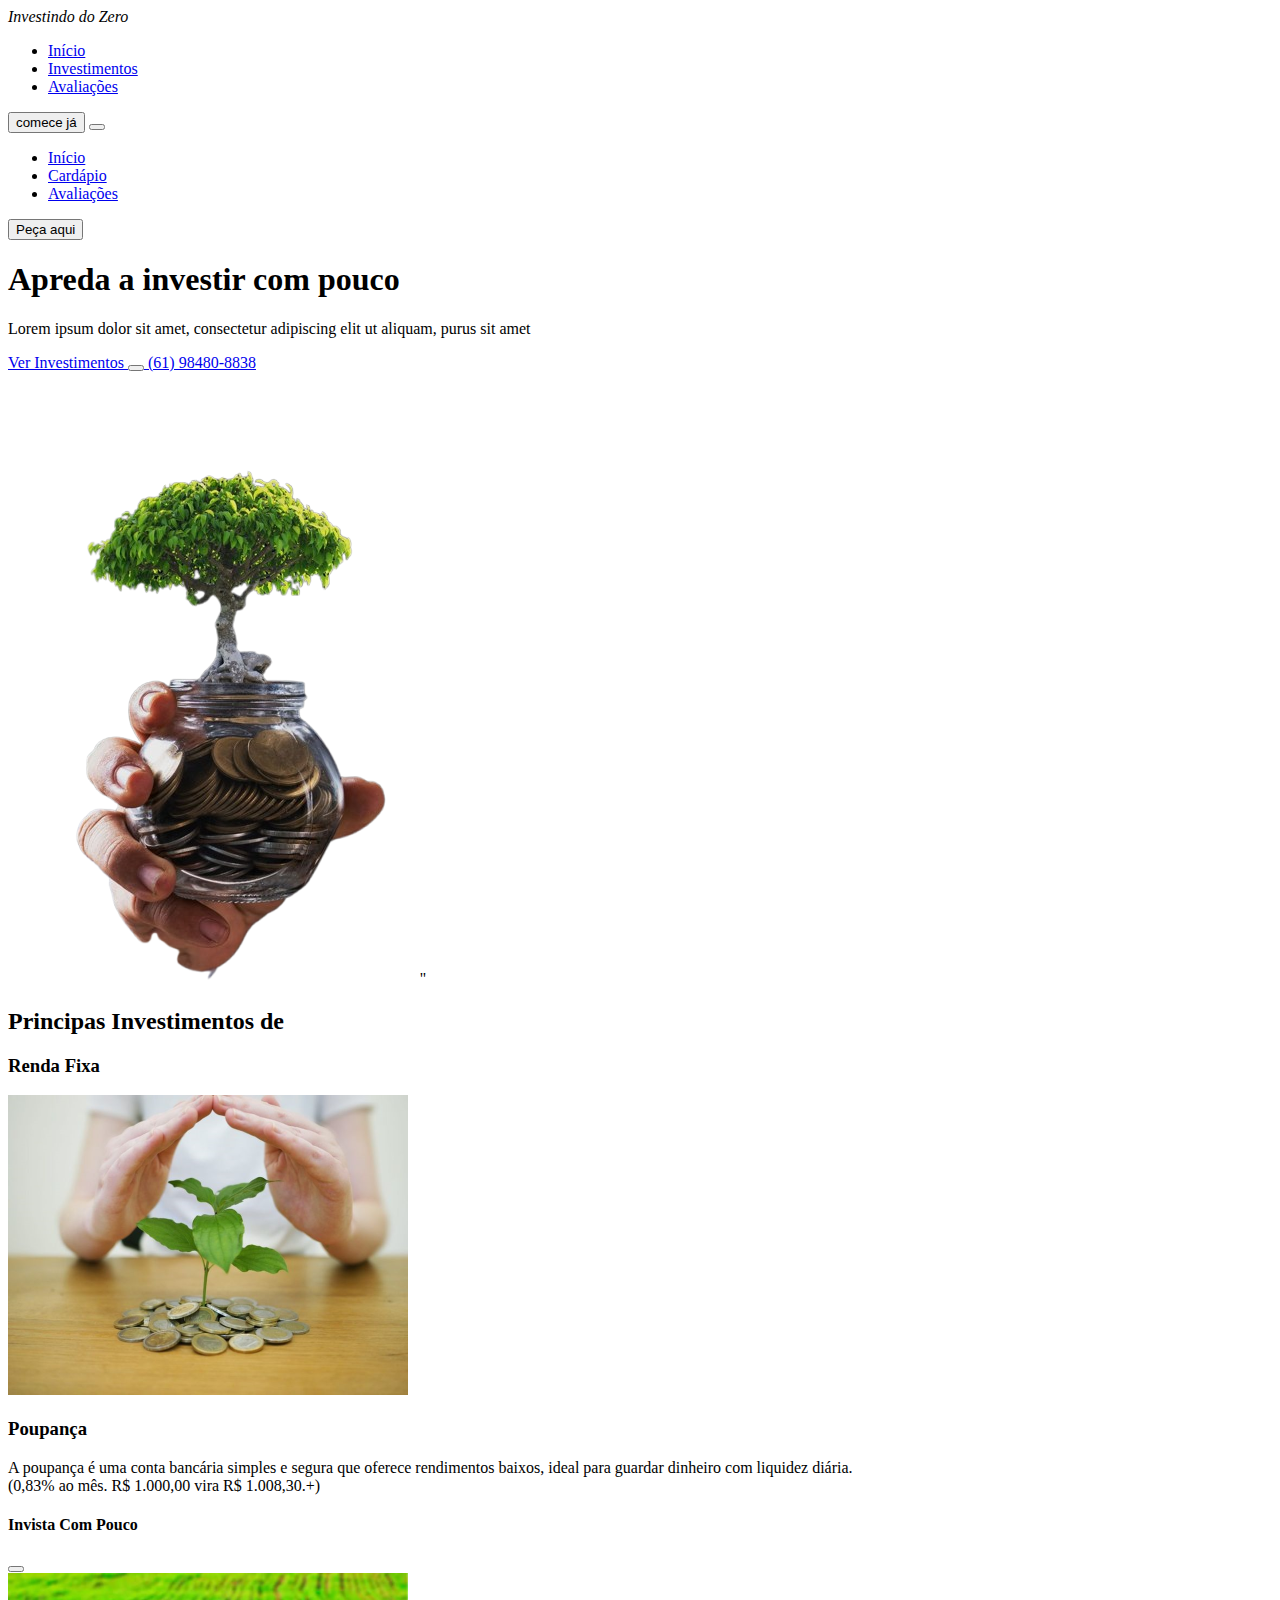
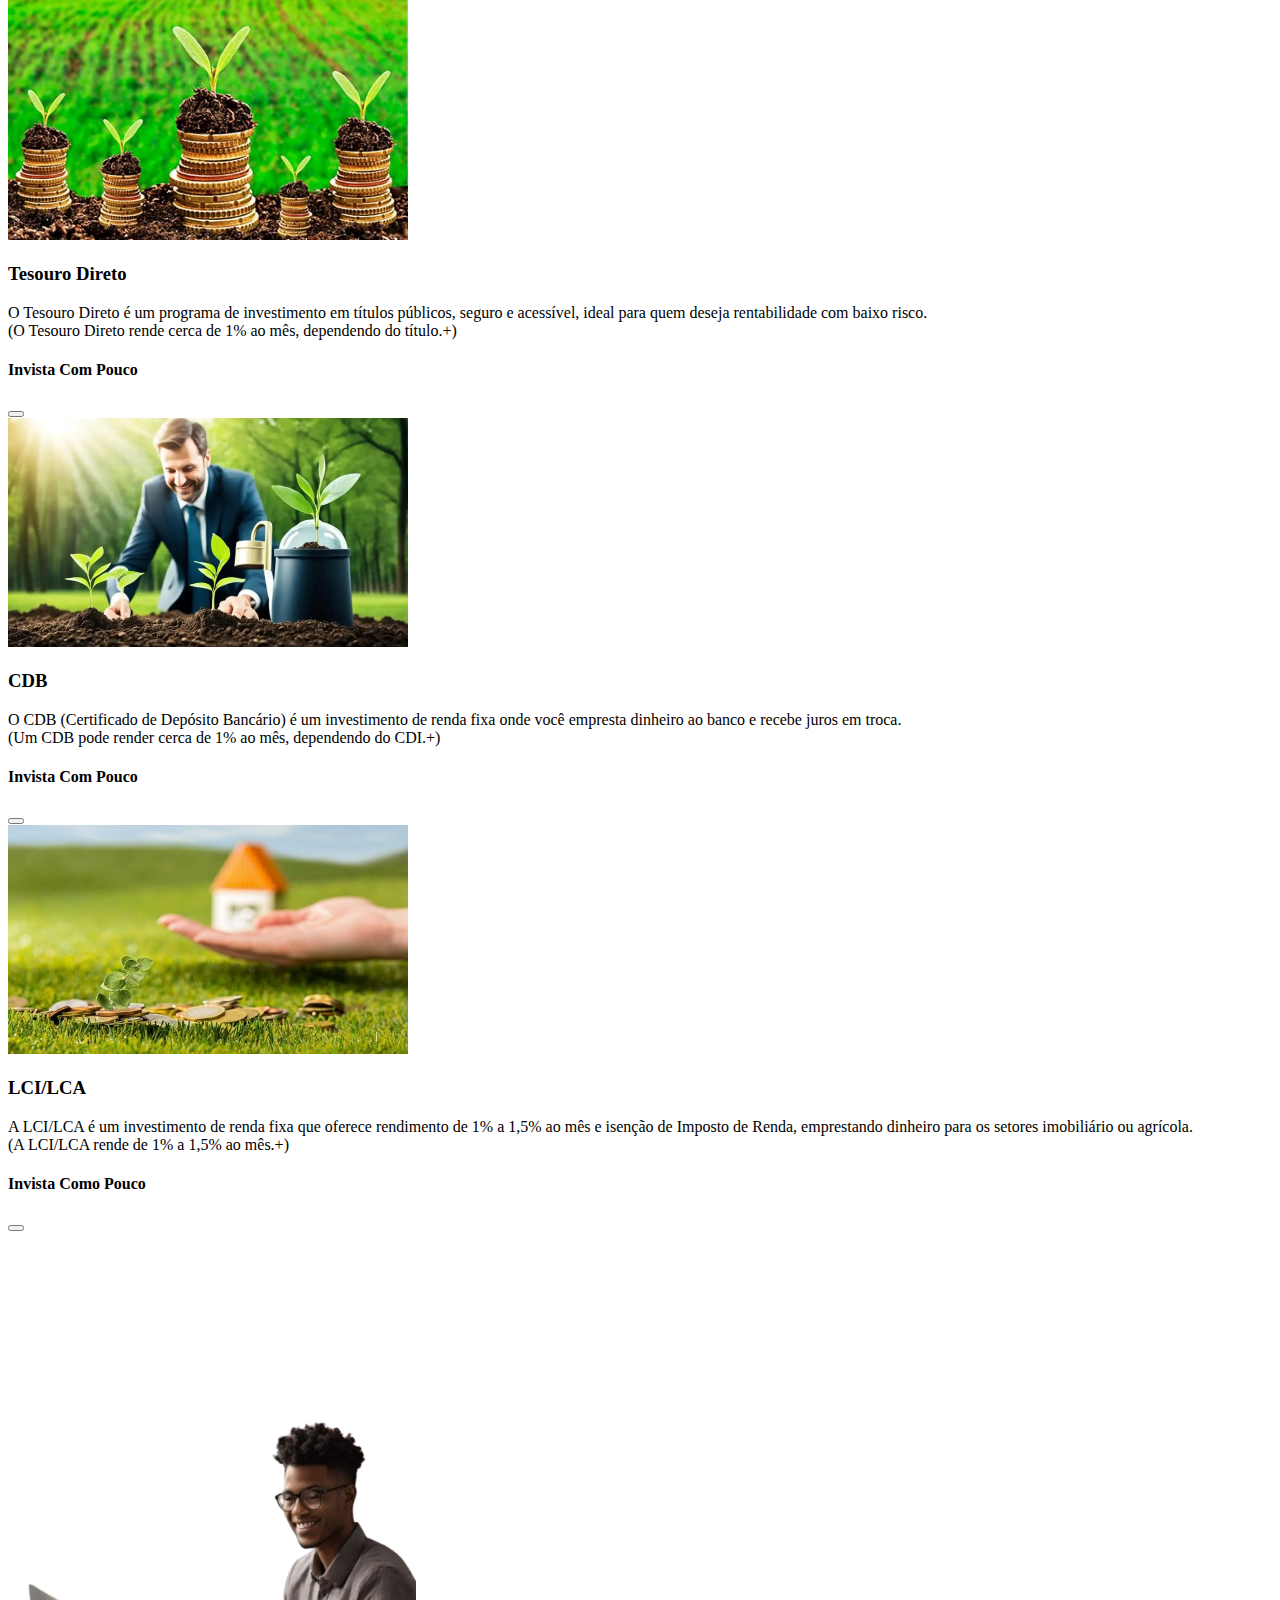
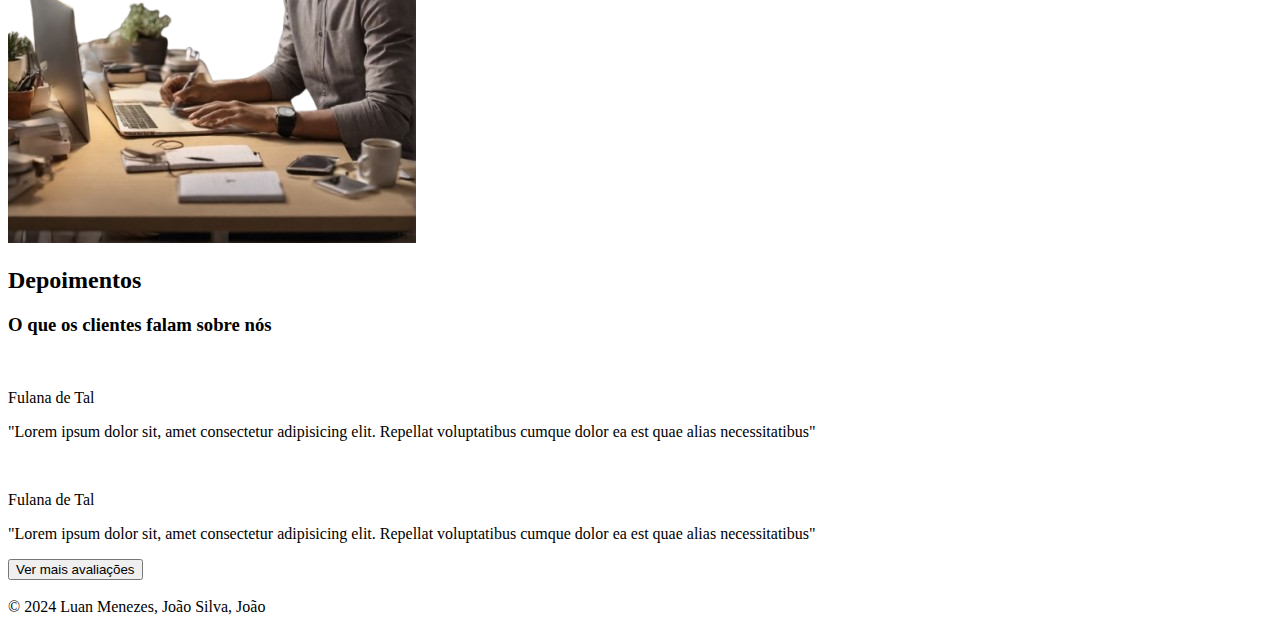
==== index.html @ 3d3a20c3 "Primeiro commit" ====
<!DOCTYPE html>
<html lang="pt-br">
<head>
    <meta charset="UTF-8">
    <meta name="viewport" content="width=device-width, initial-scale=1.0">
    <link rel="stylesheet" href="https://cdnjs.cloudflare.com/ajax/libs/font-awesome/6.5.1/css/all.min.css" integrity="sha512-DTOQO9RWCH3ppGqcWaEA1BIZOC6xxalwEsw9c2QQeAIftl+Vegovlnee1c9QX4TctnWMn13TZye+giMm8e2LwA==" crossorigin="anonymous" referrerpolicy="no-referrer" />
    <link rel="stylesheet" href="src/styles/styles.css">

    <script src="https://cdnjs.cloudflare.com/ajax/libs/jquery/3.7.1/jquery.min.js" integrity="sha512-v2CJ7UaYy4JwqLDIrZUI/4hqeoQieOmAZNXBeQyjo21dadnwR+8ZaIJVT8EE2iyI61OV8e6M8PP2/4hpQINQ/g==" crossorigin="anonymous" referrerpolicy="no-referrer"></script>
    <script src="https://unpkg.com/scrollreveal"></script>
    <title>Projeto Integrador</title>
</head>
<body>
    <header>
        <nav id="navbar">
            <i class="fa-solid fa-money-bill-trend-up" id="nav_logo"> Investindo do Zero</i>

            <ul id="nav_list">
                <li class="nav-item active">
                    <a href="#home">Início</a>
                </li>
                <li class="nav-item">
                    <a href="#menu">Investimentos</a>
                </li>
                <li class="nav-item">
                    <a href="#testimonials">Avaliações</a>
                </li>
            </ul>

            <button class="btn-default">
                comece já 
            </button>

            <button id="mobile_btn">
                <i class="fa-solid fa-bars"></i>
            </button>
        </nav>

        <div id="mobile_menu">
            <ul id="mobile_nav_list">
                <li class="nav-item">
                    <a href="#home">Início</a>
                </li>
                <li class="nav-item">
                    <a href="#menu">Cardápio</a>
                </li>
                <li class="nav-item">
                    <a href="#testimonials">Avaliações</a>
                </li>
            </ul>

            <button class="btn-default">
                Peça aqui
            </button>
        </div>
    </header>

    <main id="content">
        <section id="home">
            <div class="shape"></div>
            <div id="cta">
                <h1 class="title">
                    Apreda a investir com 
                    <span>pouco</span>
                </h1>

                <p class="description">
                    Lorem ipsum dolor sit amet, consectetur 
                    adipiscing elit ut aliquam, purus sit amet
                </p>

                <div id="cta_buttons">
                    <a href="#" class="btn-default">
                        Ver Investimentos
                    </a>

                    <a href="tel:+55555555555" id="phone_button">
                        <button class="btn-default">
                            <i class="fa-solid fa-phone"></i>
                        </button>
                        (61) 98480-8838
                    </a>
                </div>

                <div class="social-media-buttons">
                    <a href="">
                        <i class="fa-brands fa-whatsapp"></i>
                    </a>

                    <a href="">
                        <i class="fa-brands fa-instagram"></i>
                    </a>

                    <a href="">
                        <i class="fa-brands fa-facebook"></i>
                    </a>
                </div>
            </div>

            <div id="banner">
                <img src="src/images/capa-pi-removebg-preview.png" alt=""> ''
            </div>
        </section>

        <section id="menu">
            <h2 class="section-title">Principas Investimentos de </h2>
            <h3 class="section-subtitle">Renda Fixa</h3>

            <div id="dishes">
                <div class="dish">
                    <div class="dish-heart">
                        <i class="fa-solid fa-heart"></i>
                    </div>

                    <img src="src/images/poupança.png" class="dish-image" alt="">

                    <h3 class="dish-title">
                        Poupança
                    </h3>

                    <span class="dish-description">
                        A poupança é uma conta bancária simples e segura que oferece rendimentos baixos, ideal para guardar dinheiro com liquidez diária.        
                     </span>

                    <div class="dish-rate">
                        <i class="fa-solid fa-star"></i>
                        <i class="fa-solid fa-star"></i>
                        <i class="fa-solid fa-star"></i>
                        <i class="fa-solid fa-star"></i>
                        <i class="fa-solid fa-star"></i>
                        <span>(0,83% ao mês.
                            R$ 1.000,00 vira R$ 1.008,30.+)</span>
                    </div>

                    <div class="dish-price">
                        <h4>Invista Com Pouco</h4>
                        <button class="btn-default">
                            <i class="fa-solid fa-basket-shopping"></i>
                        </button>
                    </div>
                </div>

                <div class="dish">
                    <div class="dish-heart">
                        <i class="fa-solid fa-heart"></i>
                    </div>

                    <img src="src/images/tesourodireto.png" class="dish-image" alt="">

                    <h3 class="dish-title">
                        Tesouro Direto
                    </h3>

                    <span class="dish-description">
                        O Tesouro Direto é um programa de investimento em títulos públicos, seguro e acessível, ideal para quem deseja rentabilidade com baixo risco.
                    </span>

                    <div class="dish-rate">
                        <i class="fa-solid fa-star"></i>
                        <i class="fa-solid fa-star"></i>
                        <i class="fa-solid fa-star"></i>
                        <i class="fa-solid fa-star"></i>
                        <i class="fa-solid fa-star"></i>
                        <span>(O Tesouro Direto rende cerca de 1% ao mês, dependendo do título.+)</span>
                    </div>

                    <div class="dish-price">
                        <h4>Invista Com Pouco</h4>
                        <button class="btn-default">
                            <i class="fa-solid fa-basket-shopping"></i>
                        </button>
                    </div>
                </div>

                <div class="dish">
                    <div class="dish-heart">
                        <i class="fa-solid fa-heart"></i>
                    </div>

                    <img src="src/images/cdb.png" class="dish-image" alt="">

                    <h3 class="dish-title">
                        CDB
                    </h3>

                    <span class="dish-description">
                        O CDB (Certificado de Depósito Bancário) é um investimento de renda fixa onde você empresta dinheiro ao banco e recebe juros em troca.  
                    </span>

                    <div class="dish-rate">
                        <i class="fa-solid fa-star"></i>
                        <i class="fa-solid fa-star"></i>
                        <i class="fa-solid fa-star"></i>
                        <i class="fa-solid fa-star"></i>
                        <i class="fa-solid fa-star"></i>
                        <span>(Um CDB pode render cerca de 1% ao mês, dependendo do CDI.+)</span>
                    </div>

                    <div class="dish-price">
                        <h4>Invista Com Pouco</h4>
                        <button class="btn-default">
                            <i class="fa-solid fa-basket-shopping"></i>
                        </button>
                    </div>
                </div>

                <div class="dish">
                    <div class="dish-heart">
                        <i class="fa-solid fa-heart"></i>
                    </div>

                    <img src="src/images/lca-lci.png" class="dish-image" alt="">

                    <h3 class="dish-title">
                        LCI/LCA
                    </h3>

                    <span class="dish-description">
                        A LCI/LCA é um investimento de renda fixa que oferece rendimento de 1% a 1,5% ao mês e isenção de Imposto de Renda, emprestando dinheiro para os setores imobiliário ou agrícola.
                    </span>

                    <div class="dish-rate">
                        <i class="fa-solid fa-star"></i>
                        <i class="fa-solid fa-star"></i>
                        <i class="fa-solid fa-star"></i>
                        <i class="fa-solid fa-star"></i>
                        <i class="fa-solid fa-star"></i>
                        <span>(A LCI/LCA rende de 1% a 1,5% ao mês.+)</span>
                    </div>

                    <div class="dish-price">
                        <h4>Invista Como Pouco</h4>
                        <button class="btn-default">
                            <i class="fa-solid fa-basket-shopping"></i>
                        </button>
                    </div>
                </div>
            </div>
        </section>

        <section id="testimonials">
            <img src="src/images/investidor-removebg-preview (1).png" id="testimonial_chef" alt="">

            <div id="testimonials_content">
                <h2 class="section-title">
                    Depoimentos
                </h2>
                <h3 class="section-subtitle">
                    O que os clientes falam sobre nós
                </h3>

                <div id="feedbacks">
                    <div class="feedback">
                        <img src="src/images/avatar.png" class="feedback-avatar" alt="">

                        <div class="feedback-content">
                            <p>
                                Fulana de Tal
                                <span>
                                    <i class="fa-solid fa-star"></i>
                                    <i class="fa-solid fa-star"></i>
                                    <i class="fa-solid fa-star"></i>
                                    <i class="fa-solid fa-star"></i>
                                    <i class="fa-solid fa-star"></i>
                                </span>
                            </p>
                            <p>
                                "Lorem ipsum dolor sit, amet consectetur adipisicing elit.
                                Repellat voluptatibus cumque dolor ea est quae alias necessitatibus"
                            </p>
                        </div>
                    </div>

                    <div class="feedback">
                        <img src="src/images/avatar.png" class="feedback-avatar" alt="">

                        <div class="feedback-content">
                            <p>
                                Fulana de Tal
                                <span>
                                    <i class="fa-solid fa-star"></i>
                                    <i class="fa-solid fa-star"></i>
                                    <i class="fa-solid fa-star"></i>
                                    <i class="fa-solid fa-star"></i>
                                    <i class="fa-solid fa-star"></i>
                                </span>
                            </p>
                            <p>
                                "Lorem ipsum dolor sit, amet consectetur adipisicing elit.
                                Repellat voluptatibus cumque dolor ea est quae alias necessitatibus"
                            </p>
                        </div>
                    </div>
                </div>

                <button class="btn-default">
                    Ver mais avaliações
                </button>
            </div>
        </section>
    </main>

    <footer>
        <img src="src/images/wave.svg" alt="">

        <div id="footer_items">
            <span id="copyright">
                &copy 2024 Luan Menezes, João Silva, João 
            </span>

            <div class="social-media-buttons">
                <a href="">
                    <i class="fa-brands fa-whatsapp"></i>
                </a>

                <a href="">
                    <i class="fa-brands fa-instagram"></i>
                </a>

                <a href="">
                    <i class="fa-brands fa-facebook"></i>
                </a>
            </div>
        </div>
    </footer>
    <script src="src/javascript/script.js"></script>
</body>
</html>
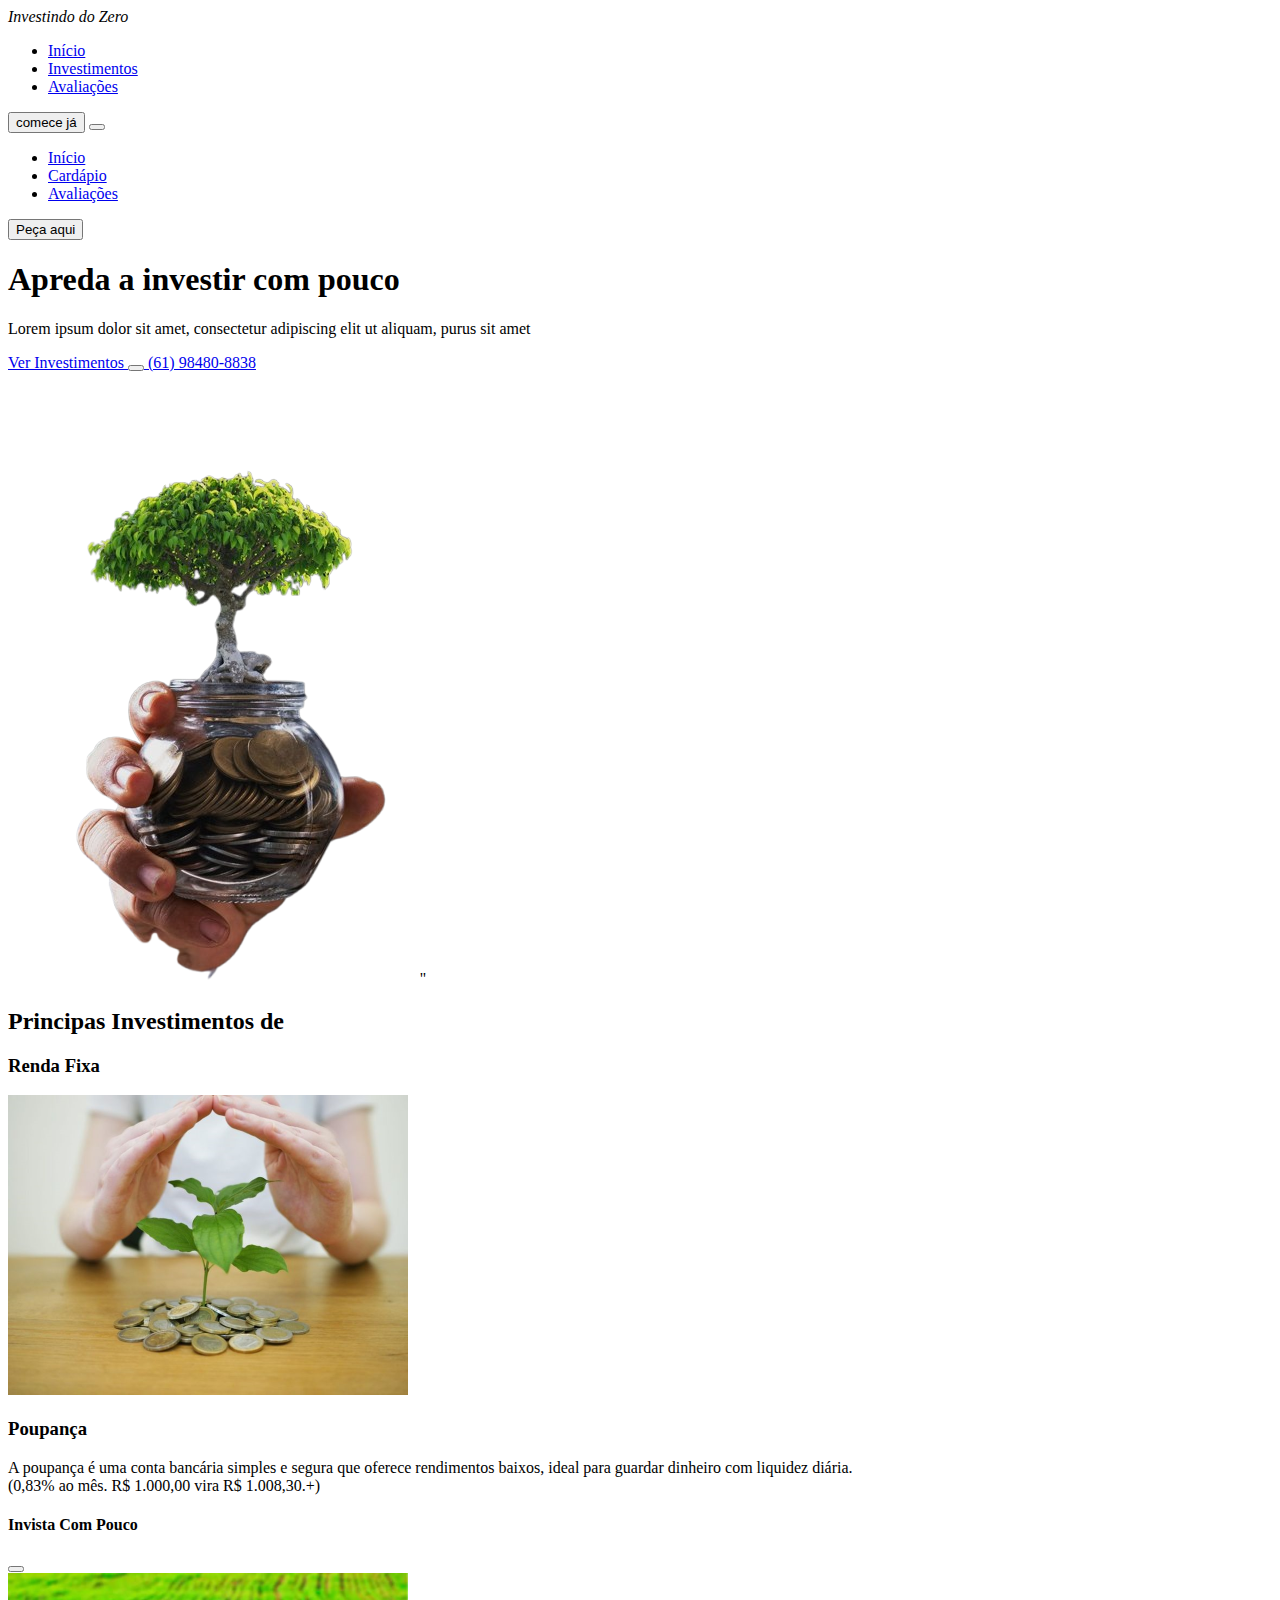
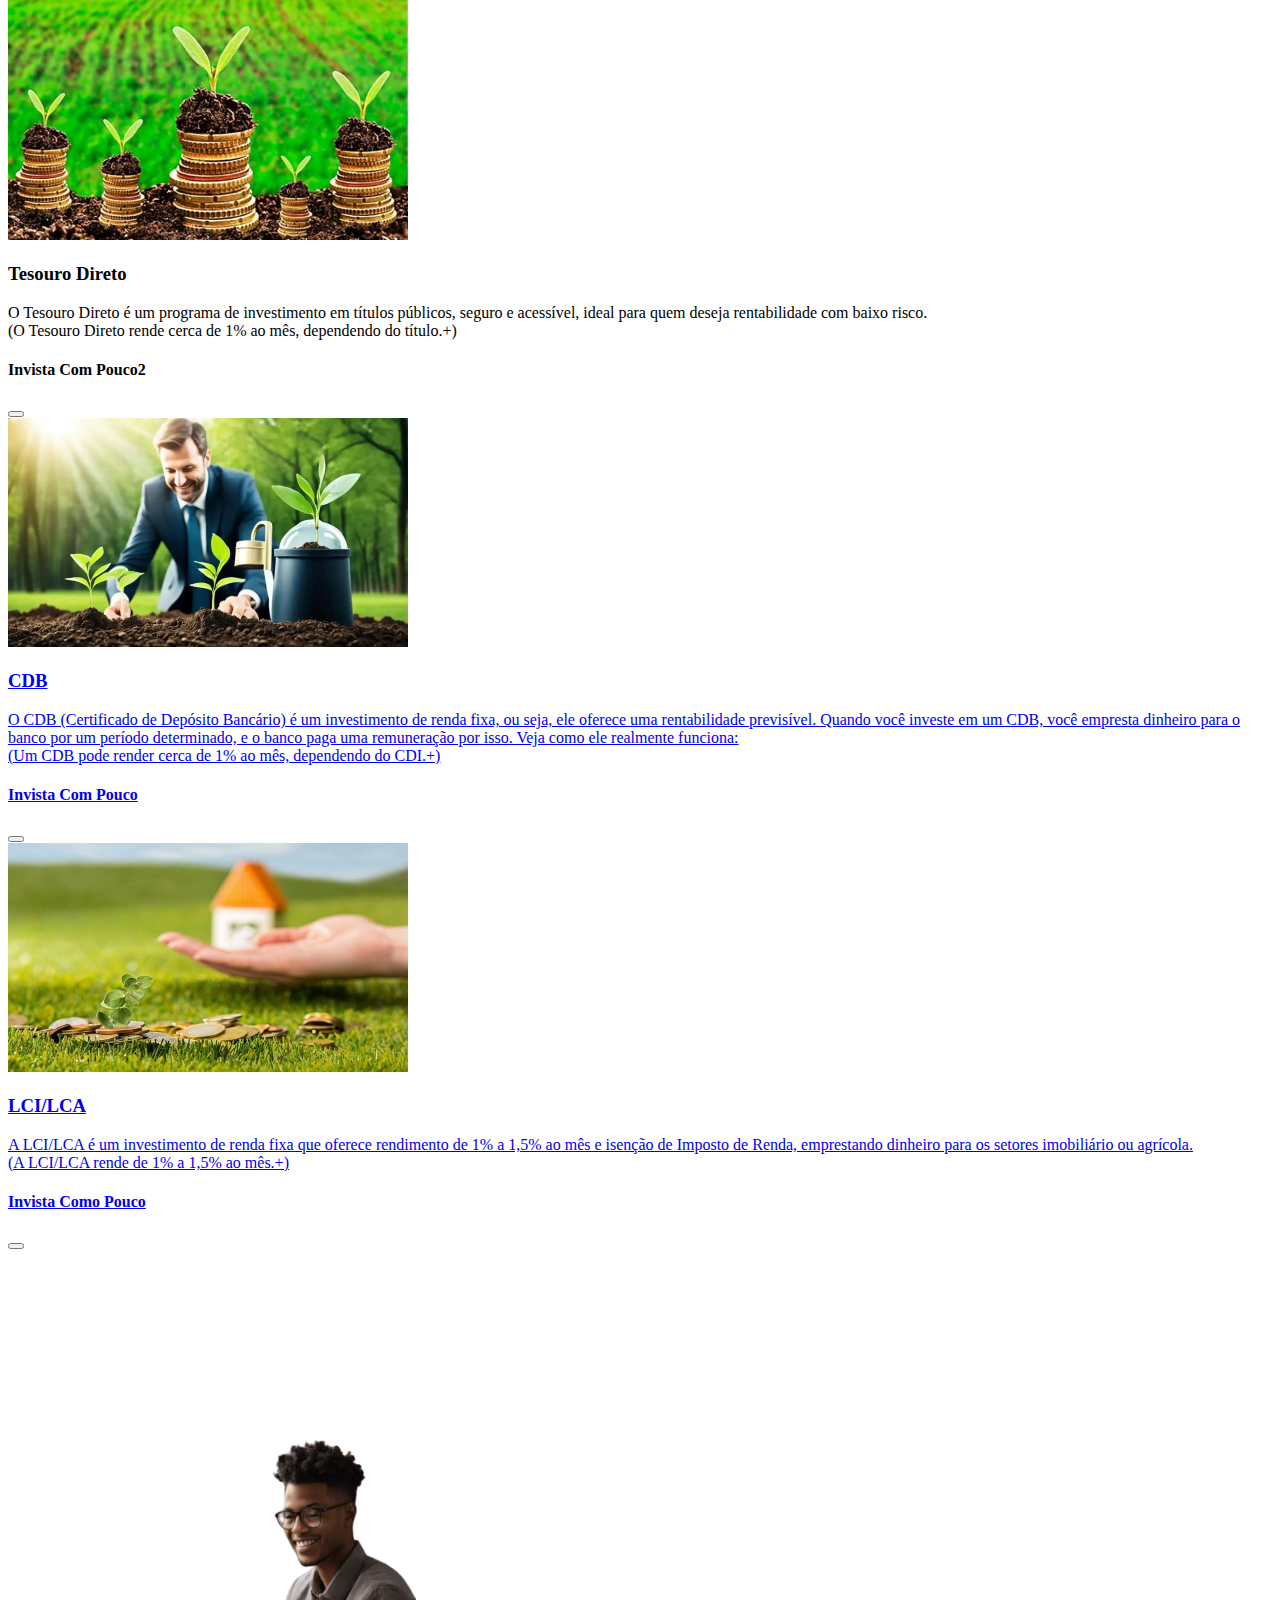
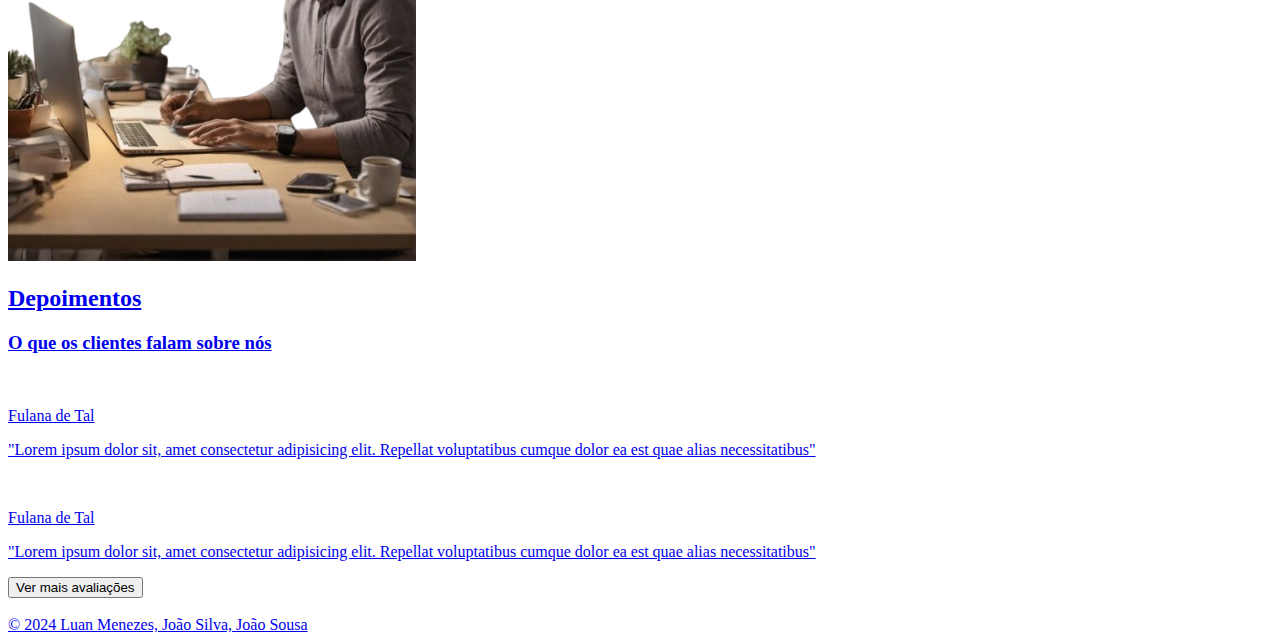
==== commit ec088f02: "projeto integrador" ====
--- a/index.html
+++ b/index.html
@@ -134,9 +134,11 @@
 
                     <div class="dish-price">
                         <h4>Invista Com Pouco</h4>
-                        <button class="btn-default">
-                            <i class="fa-solid fa-basket-shopping"></i>
-                        </button>
+                        <a href="https://youtu.be/QkjtIwKwWyA?si=kIDJcYR1qQXfzOkz" target="_blank">
+                            <button class="redirectButton btn-default">
+                                <i class="fa-solid fa-basket-shopping"></i>
+                            </button>
+                        </a>
                     </div>
                 </div>
 
@@ -165,10 +167,11 @@
                     </div>
 
                     <div class="dish-price">
-                        <h4>Invista Com Pouco</h4>
-                        <button class="btn-default">
-                            <i class="fa-solid fa-basket-shopping"></i>
-                        </button>
+                        <h4>Invista Com Pouco2</h4>
+                        <a href="https://youtu.be/QkjtIwKwWyA?si=kIDJcYR1qQXfzOkz" target="_blank">
+                            <button class="redirectButton btn-default">
+                                <i class="fa-solid fa-basket-shopping"></i>
+                            </button>
                     </div>
                 </div>
 
@@ -184,7 +187,7 @@
                     </h3>
 
                     <span class="dish-description">
-                        O CDB (Certificado de Depósito Bancário) é um investimento de renda fixa onde você empresta dinheiro ao banco e recebe juros em troca.  
+                        O CDB (Certificado de Depósito Bancário) é um investimento de renda fixa, ou seja, ele oferece uma rentabilidade previsível. Quando você investe em um CDB, você empresta dinheiro para o banco por um período determinado, e o banco paga uma remuneração por isso. Veja como ele realmente funciona:
                     </span>
 
                     <div class="dish-rate">
@@ -198,9 +201,10 @@
 
                     <div class="dish-price">
                         <h4>Invista Com Pouco</h4>
-                        <button class="btn-default">
-                            <i class="fa-solid fa-basket-shopping"></i>
-                        </button>
+                        <a href="https://youtu.be/QkjtIwKwWyA?si=kIDJcYR1qQXfzOkz" target="_blank">
+                            <button class="redirectButton btn-default">
+                                <i class="fa-solid fa-basket-shopping"></i>
+                            </button>
                     </div>
                 </div>
 
@@ -230,9 +234,10 @@
 
                     <div class="dish-price">
                         <h4>Invista Como Pouco</h4>
-                        <button class="btn-default">
-                            <i class="fa-solid fa-basket-shopping"></i>
-                        </button>
+                        <a href="https://youtu.be/QkjtIwKwWyA?si=kIDJcYR1qQXfzOkz" target="_blank">
+                            <button class="redirectButton btn-default">
+                                <i class="fa-solid fa-basket-shopping"></i>
+                            </button>
                     </div>
                 </div>
             </div>
@@ -305,7 +310,7 @@
 
         <div id="footer_items">
             <span id="copyright">
-                &copy 2024 Luan Menezes, João Silva, João 
+                &copy 2024 Luan Menezes, João Silva, João Sousa
             </span>
 
             <div class="social-media-buttons">
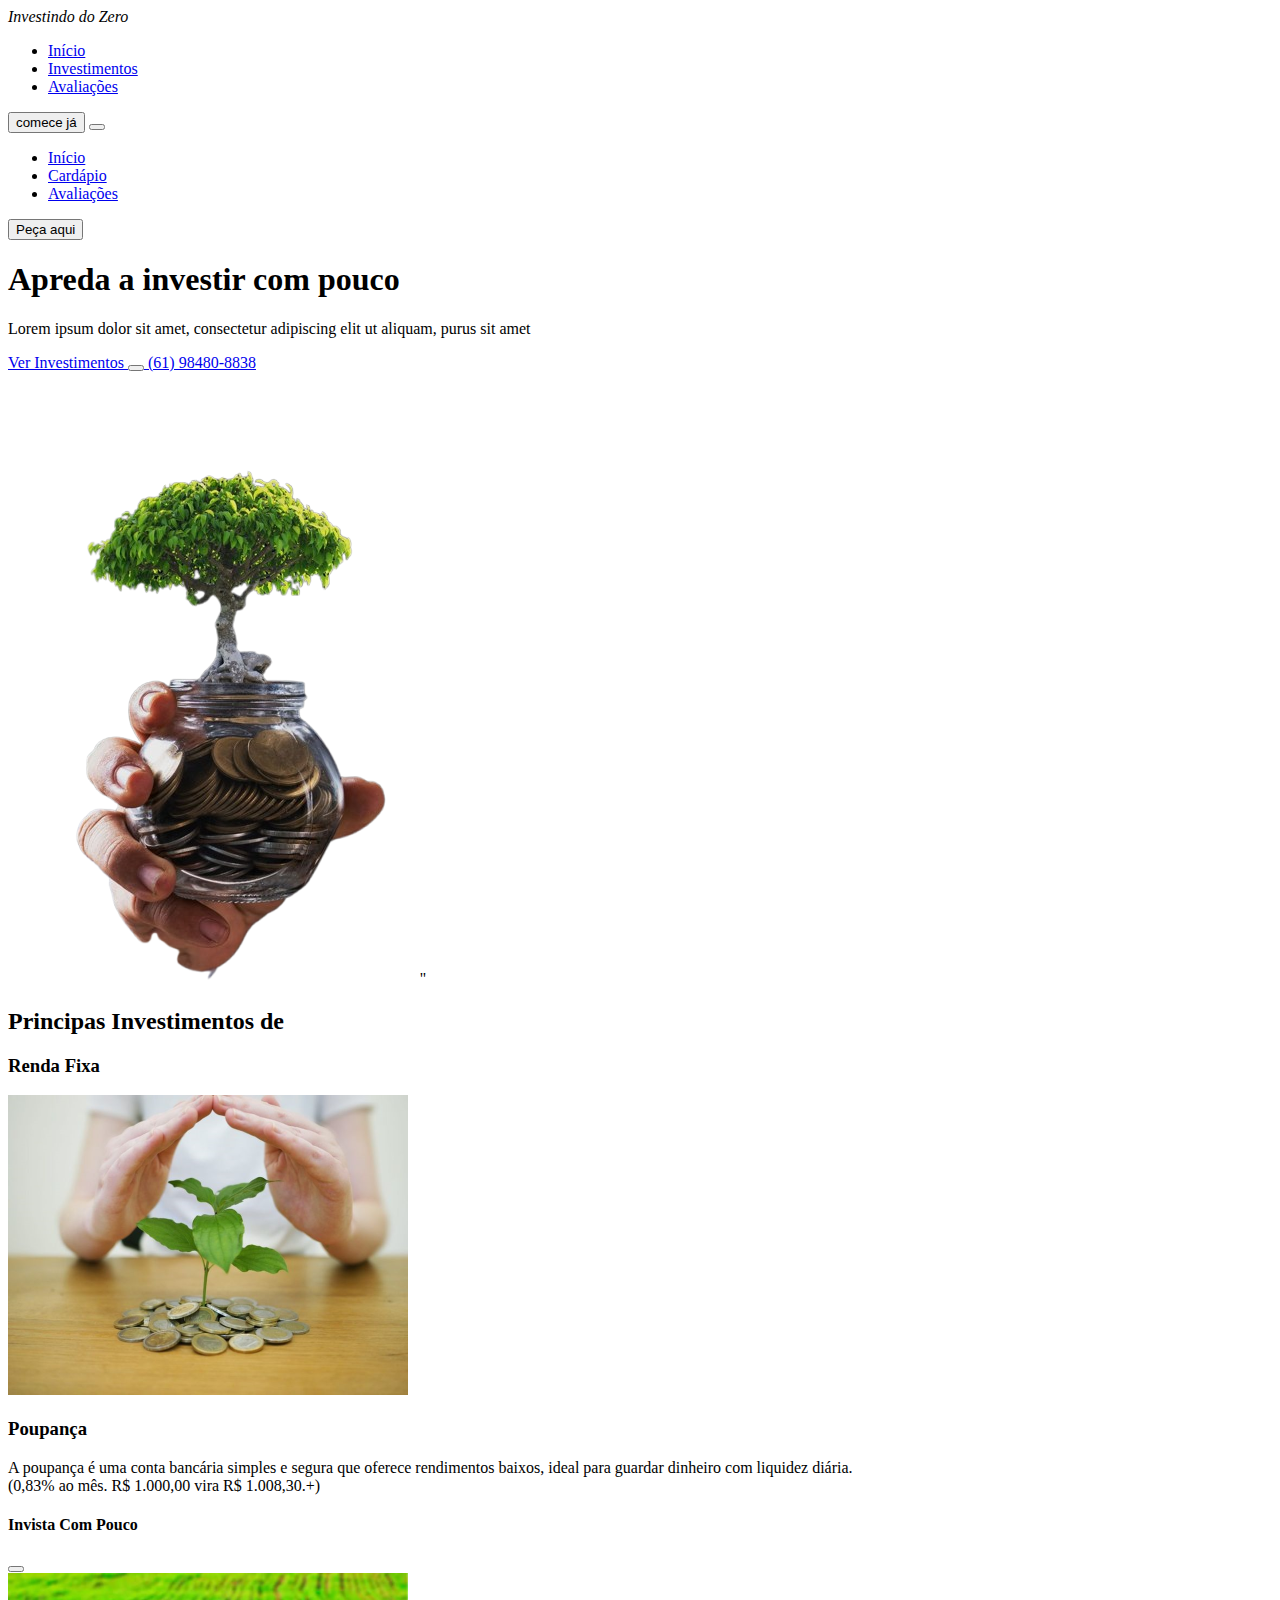
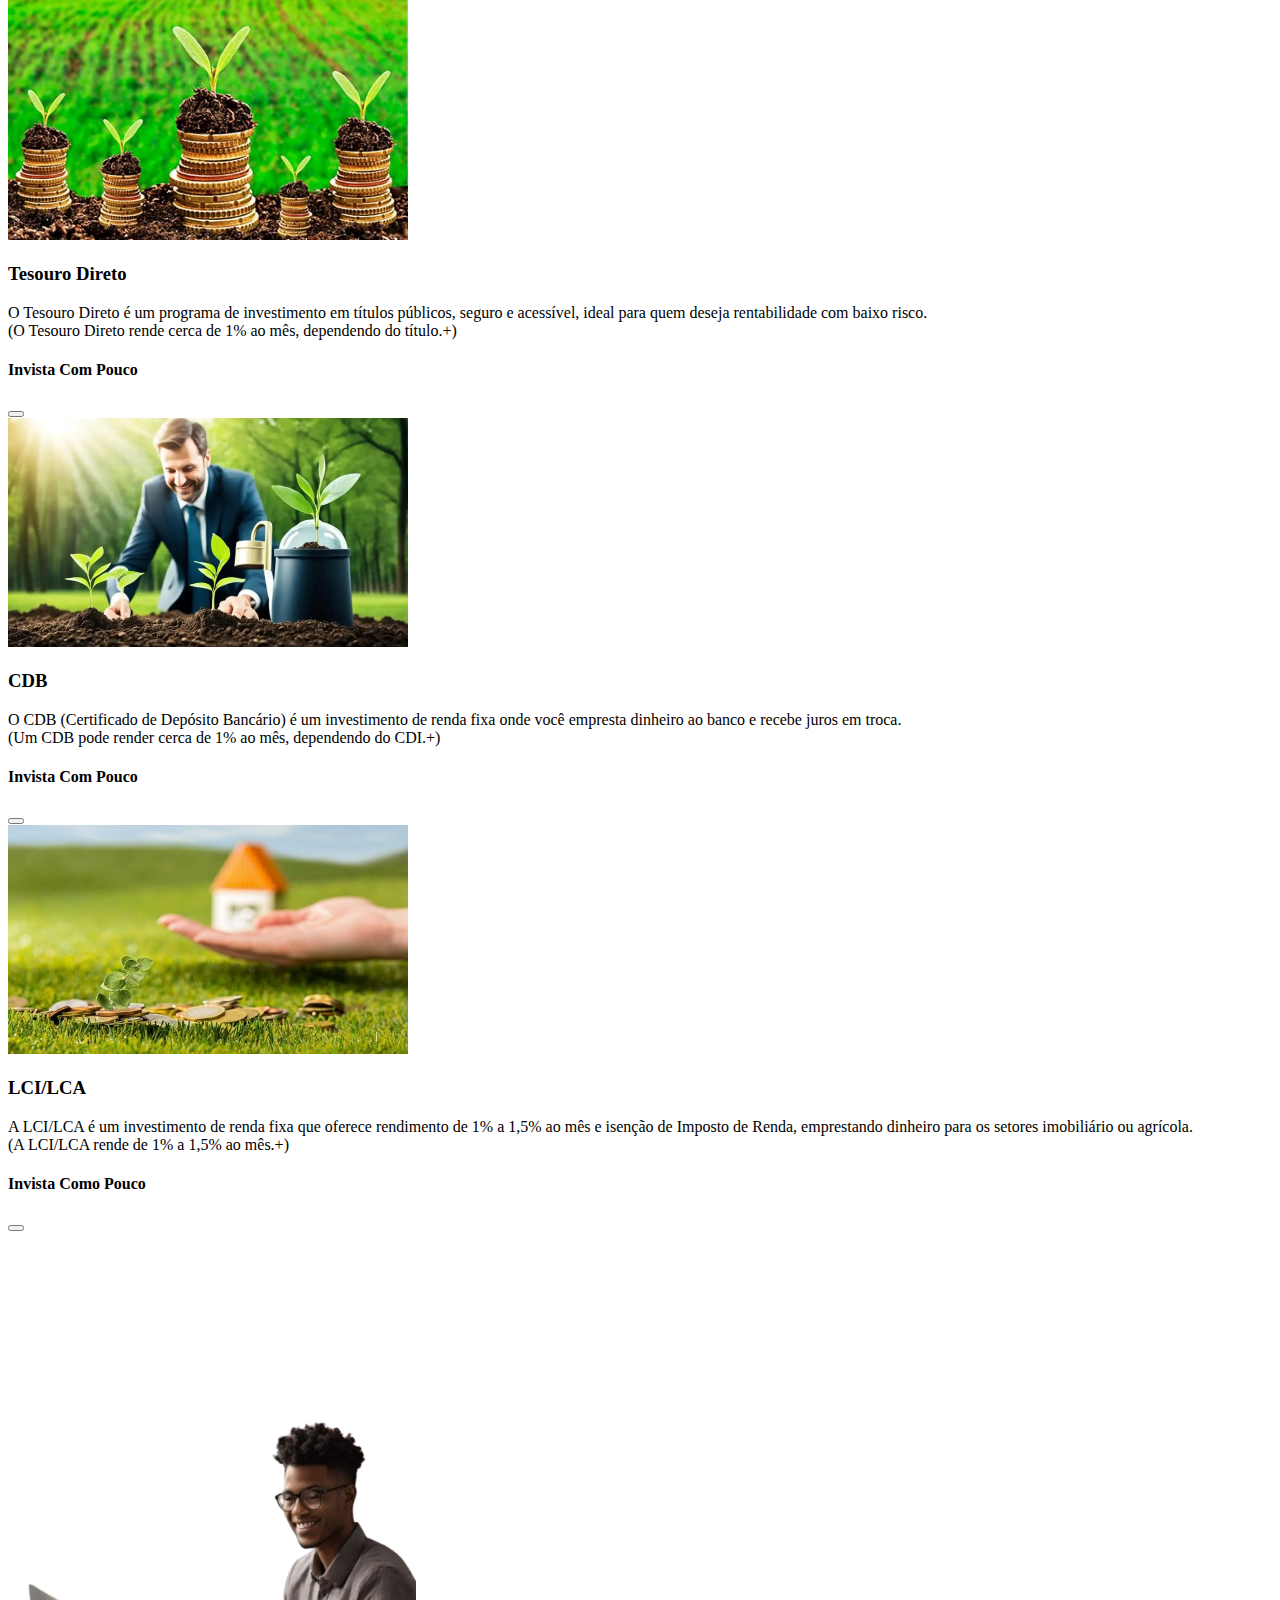
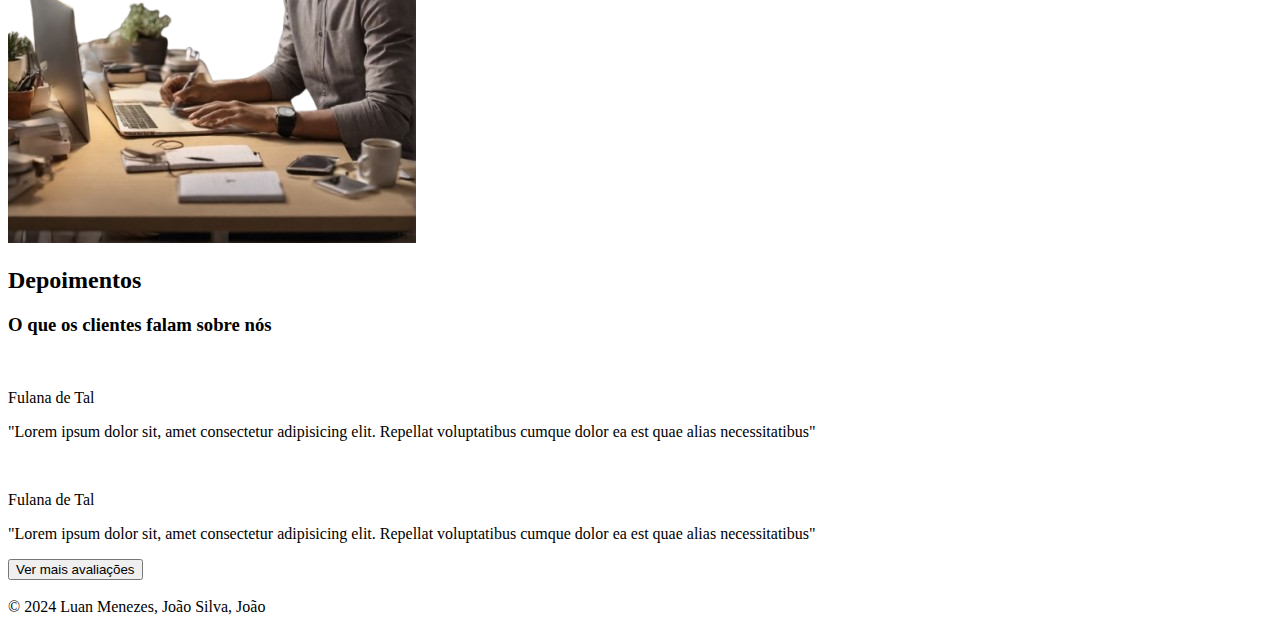
==== commit 173e4ef6: "Merge pull request #1 from LuanMenezesBarros/branch-Luan" ====
--- a/index.html
+++ b/index.html
@@ -134,11 +134,9 @@
 
                     <div class="dish-price">
                         <h4>Invista Com Pouco</h4>
-                        <a href="https://youtu.be/QkjtIwKwWyA?si=kIDJcYR1qQXfzOkz" target="_blank">
-                            <button class="redirectButton btn-default">
-                                <i class="fa-solid fa-basket-shopping"></i>
-                            </button>
-                        </a>
+                        <button onclick="window.open('https://www.youtube.com/watch?v=QkjtIwKwWyA')" class="btn-default">
+                            <i class="fa-solid fa-basket-shopping"></i>
+                        </button>
                     </div>
                 </div>
 
@@ -167,11 +165,10 @@
                     </div>
 
                     <div class="dish-price">
-                        <h4>Invista Com Pouco2</h4>
-                        <a href="https://youtu.be/QkjtIwKwWyA?si=kIDJcYR1qQXfzOkz" target="_blank">
-                            <button class="redirectButton btn-default">
-                                <i class="fa-solid fa-basket-shopping"></i>
-                            </button>
+                        <h4>Invista Com Pouco</h4>
+                        <button onclick="window.open('https://www.youtube.com/watch?v=QkjtIwKwWyA')" class="btn-default">
+                            <i class="fa-solid fa-basket-shopping"></i>
+                        </button>
                     </div>
                 </div>
 
@@ -187,7 +184,7 @@
                     </h3>
 
                     <span class="dish-description">
-                        O CDB (Certificado de Depósito Bancário) é um investimento de renda fixa, ou seja, ele oferece uma rentabilidade previsível. Quando você investe em um CDB, você empresta dinheiro para o banco por um período determinado, e o banco paga uma remuneração por isso. Veja como ele realmente funciona:
+                        O CDB (Certificado de Depósito Bancário) é um investimento de renda fixa onde você empresta dinheiro ao banco e recebe juros em troca.  
                     </span>
 
                     <div class="dish-rate">
@@ -201,10 +198,9 @@
 
                     <div class="dish-price">
                         <h4>Invista Com Pouco</h4>
-                        <a href="https://youtu.be/QkjtIwKwWyA?si=kIDJcYR1qQXfzOkz" target="_blank">
-                            <button class="redirectButton btn-default">
-                                <i class="fa-solid fa-basket-shopping"></i>
-                            </button>
+                        <button onclick="window.open('https://www.youtube.com/watch?v=QkjtIwKwWyA')" class="btn-default">
+                            <i class="fa-solid fa-basket-shopping"></i>
+                        </button>
                     </div>
                 </div>
 
@@ -234,10 +230,9 @@
 
                     <div class="dish-price">
                         <h4>Invista Como Pouco</h4>
-                        <a href="https://youtu.be/QkjtIwKwWyA?si=kIDJcYR1qQXfzOkz" target="_blank">
-                            <button class="redirectButton btn-default">
-                                <i class="fa-solid fa-basket-shopping"></i>
-                            </button>
+                        <button onclick="window.open('https://www.youtube.com/watch?v=QkjtIwKwWyA')" class="btn-default">
+                            <i class="fa-solid fa-basket-shopping"></i>
+                        </button>
                     </div>
                 </div>
             </div>
@@ -310,7 +305,7 @@
 
         <div id="footer_items">
             <span id="copyright">
-                &copy 2024 Luan Menezes, João Silva, João Sousa
+                &copy 2024 Luan Menezes, João Silva, João 
             </span>
 
             <div class="social-media-buttons">
